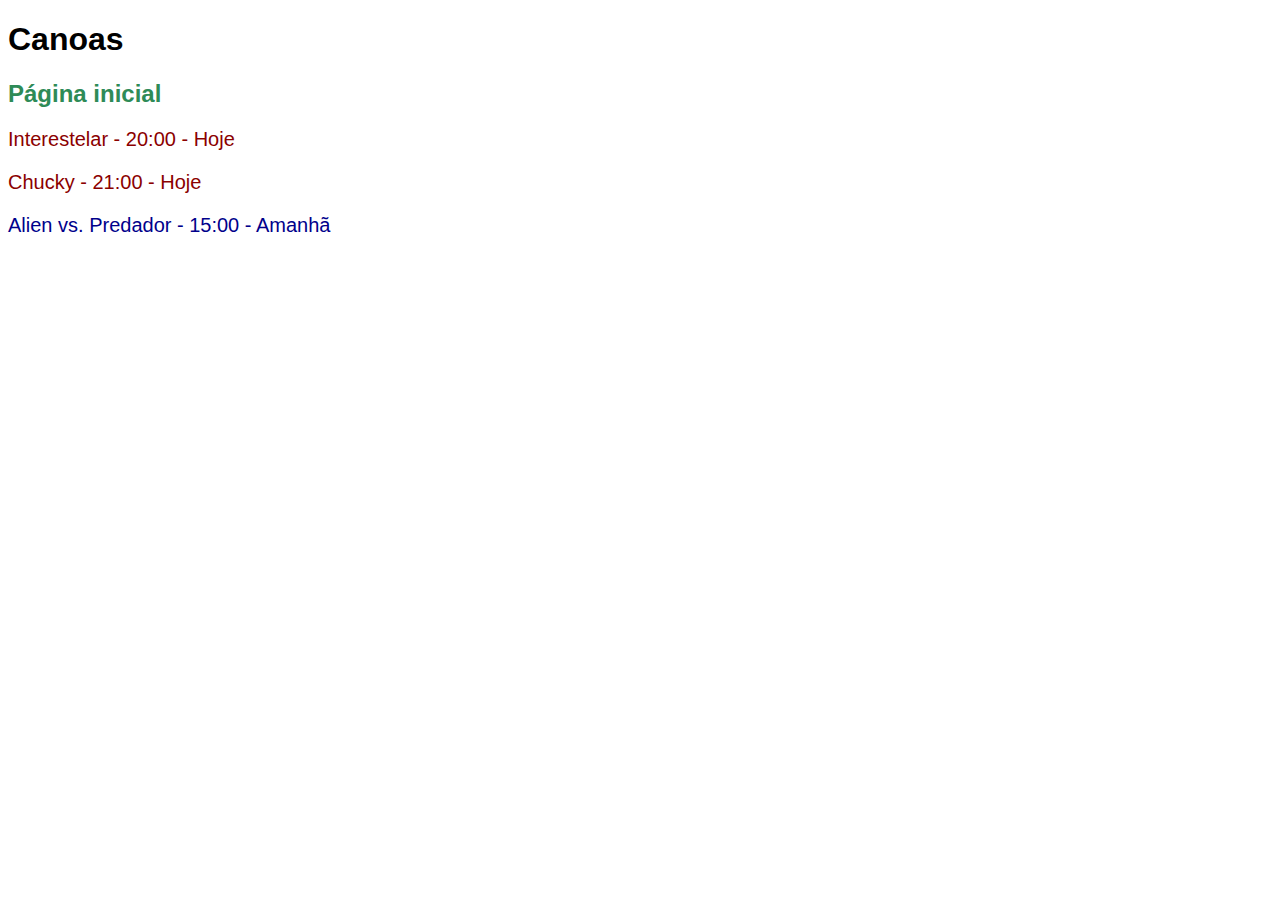
==== estados/canoas.html @ 83a58b80 "first commit" ====
<!DOCTYPE html>
<html lang="pt-br">
<head>
    <meta charset="UTF-8">
    <meta name="viewport" content="width=device-width, initial-scale=1.0">
    <link rel="stylesheet" href="../css/style.css">
    <title>Cinema - Canoas</title>
</head>
<body>
    <main>
        <h1>Canoas</h1>
        <h2>
            <a href="../index.html">Página inicial</a>
        </h2>

        <div class="filmes">
            <p class="hoje">Interestelar - 20:00 - Hoje</p>
            <p class="hoje">Chucky - 21:00 - Hoje</p>
            <p class="amanha">Alien vs. Predador - 15:00 - Amanhã</p>
        </div>
    </main>
</body>
</html>
---- css/style.css ----
*{
    font-family: Arial, Helvetica, sans-serif;
}

a{
    text-decoration: none;
    color: seagreen;
}

p{
    font-size: 20px;
}

.hoje{
    color: darkred;
}

.amanha{
    color: darkblue;
}
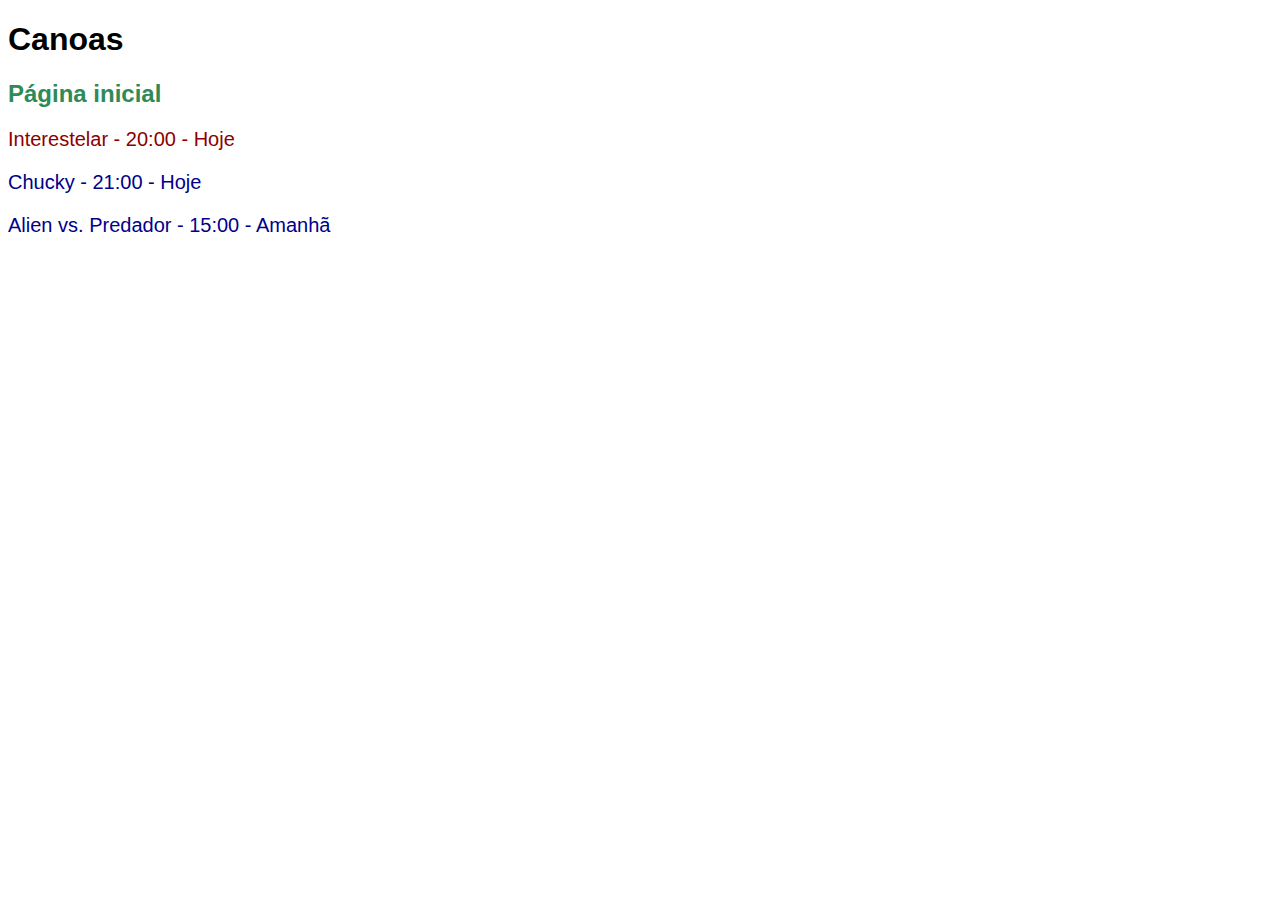
==== commit 1543acfa: "'correção'" ====
--- a/estados/canoas.html
+++ b/estados/canoas.html
@@ -15,7 +15,7 @@
 
         <div class="filmes">
             <p class="hoje">Interestelar - 20:00 - Hoje</p>
-            <p class="hoje">Chucky - 21:00 - Hoje</p>
+            <p class="amanha">Chucky - 21:00 - Hoje</p>
             <p class="amanha">Alien vs. Predador - 15:00 - Amanhã</p>
         </div>
     </main>
